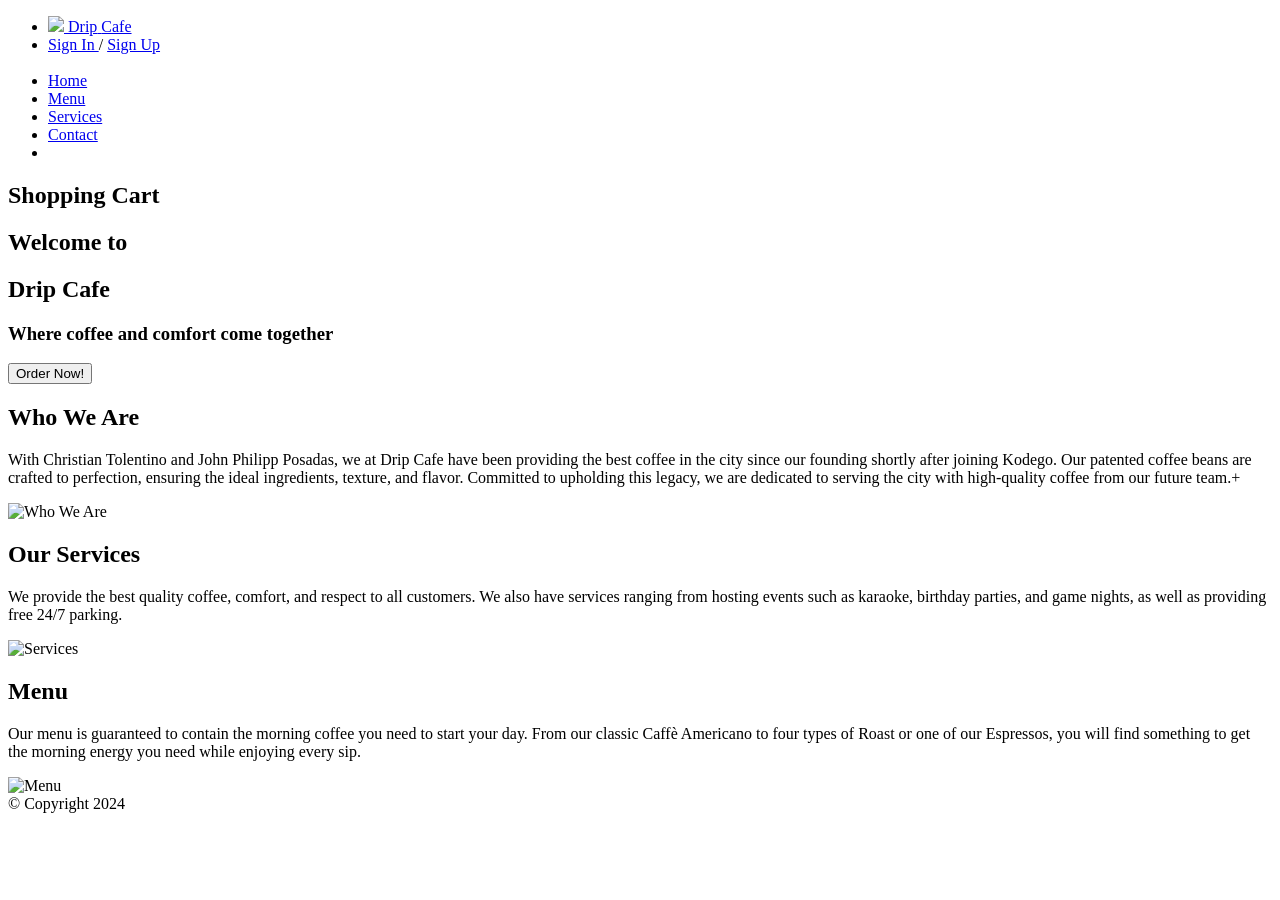
==== index.html @ 117677c5 "grammar check" ====
<!DOCTYPE html>
<html lang="en">
  <head>
    <meta charset="UTF-8" />
    <meta name="viewport" content="width=device-width, initial-scale=1.0" />
    <title>Drip Cafe - Home</title>
    <link rel="stylesheet" href="../PP3/css/main.css" />
    <link
      href="https://fonts.googleapis.com/css2?family=Baloo+2:wght@400;700&family=Marck+Script&display=swap"
      rel="stylesheet"
    />
    <link rel="icon" href="../PP3/img/favicon.png" />
  </head>
  <body>
    <header>
      <div class="second-header">
        <div class="menu-btn">
          <span class="menu-btn__burger"></span>
        </div>

        <nav class="nav">
          <ul class="menu-nav">
            <li class="menu-nav__item">
              <a href="index.html" class="logo menu-nav__link">
                <img src="../PP3/img/favicon.png" />
                <span class="logo-first">Drip</span>
                <span class="logo-last">Cafe</span>
              </a>
            </li>
            <li class="menu-nav__item">
              <a href="sign-in.html" class="sign-in menu-nav__link">
                <i class="fa fa-user" aria-hidden="true"></i>
                Sign In
              </a>
              <span class="menu-nav__link" id="slash">/</span>
              <a href="sign-up.html" class="sign-up menu-nav__link">
                Sign Up
              </a>
            </li>
            <br />
            <li class="menu-nav__item active">
              <a href="index.html" class="menu-nav__link"> Home </a>
            </li>
            <li class="menu-nav__item">
              <a href="menu.html" class="menu-nav__link"> Menu </a>
            </li>
            <li class="menu-nav__item">
              <a href="services.html" class="menu-nav__link"> Services </a>
            </li>
            <li class="menu-nav__item">
              <a href="contact.html" class="menu-nav__link"> Contact </a>
            </li>
            <li class="menu-nav__item">
              <a href="#!" class="menu-nav__link cart__openBtn">
                <i class="fa fa-cart-plus" aria-hidden="true"></i>
              </a>
            </li>
          </ul>
        </nav>
      </div>
      <!-- Shopping Cart -->
      <div class="cart-overlay">
        <div class="cart">
          <div class="cart__closeBtn">
            <i class="fas fa-window-close"></i>
          </div>
          <h2>
            <i class="fa fa-cart-arrow-down"></i>
            <span class="span-primary">Shopping</span> Cart
            <i class="fa fa-cart-arrow-down"></i>
          </h2>

          <!-- JS will add items here -->
          <div class="item1-display"></div>
          <div class="item2-display"></div>
          <div class="item3-display"></div>
          <div class="item4-display"></div>
          <div class="item5-display"></div>
          <div class="item6-display"></div>
          <div class="item7-display"></div>
          <div class="item8-display"></div>
          <div class="item9-display"></div>
          <div class="item10-display"></div>
          <div class="item11-display"></div>
          <div class="item12-display"></div>
          <div class="total"></div>
        </div>
      </div>
    </header>

    <main>
      <section class="home">
        <div class="pic-area">
          <div class="pic-area-text">
            <h2>Welcome to</h2>
            <h1 class="home__name">
              <span class="logo-first">Drip</span>
              <span class="logo-last">Cafe</span>
            </h1>
            <h3>Where coffee and comfort come together</h3>
            <a href="menu.html">
              <button class="btn-order">Order Now!</button>
            </a>
          </div>
        </div>
        <div class="main-area">
          <div class="section-area">
            <div class="section-A">
              <div class="box-text">
                <h1>Who We Are</h1>
                <p>
                  With Christian Tolentino and John Philipp Posadas, we at Drip Cafe have been providing the best coffee in the city since our founding shortly after joining Kodego. Our patented coffee beans are crafted to perfection, ensuring the ideal ingredients, texture, and flavor. Committed to upholding this legacy, we are dedicated to serving the city with high-quality coffee from our future team.+
                </p>
              </div>
              <div class="box-img">
                <img src="..\PP3\img\who-we-are.jpg" alt="Who We Are" />
              </div>
            </div>
          </div>
          <div class="section-area">
            <div class="section-B">
              <div class="box-text">
                <h1>Our Services</h1>
                <p>
                  We provide the best quality coffee, comfort, and respect to
                  all customers. We also have services ranging from hosting
                  events such as karaoke, birthday parties, and game nights, as
                  well as providing free 24/7 parking.
                </p>
              </div>
              <div class="box-img">
                <img src="..\PP3\img\services.jpg" alt="Services" />
              </div>
            </div>
          </div>
          <div class="section-area">
            <div class="section-C">
              <div class="box-text">
                <h1>Menu</h1>
                <p>
                  Our menu is guaranteed to contain the morning coffee you need
                  to start your day. From our classic Caffè Americano to four
                  types of Roast or one of our Espressos, you will find
                  something to get the morning energy you need while enjoying
                  every sip.
                </p>
              </div>
              <div class="box-img">
                <img src="..\PP3\img\menu.jpg" alt="Menu" />
              </div>
            </div>
          </div>
        </div>
        <footer>
          <div class="icons">
            <a href="#!">
              <i class="fab fa-twitter"></i>
            </a>
            <a href="#!">
              <i class="fab fa-facebook"></i>
            </a>
            <a href="#!">
              <i class="fab fa-instagram"></i>
            </a>
            <a href="#!">
              <i class="fab fa-snapchat-square"></i>
            </a>
          </div>
          <div class="copyright">&copy; Copyright 2024</div>
        </footer>
      </section>
    </main>
    <script src="../PP3/js/script.js"></script>
    <script
      src="https://kit.fontawesome.com/c057664144.js"
      crossorigin="anonymous"
    ></script>
  </body>
</html>
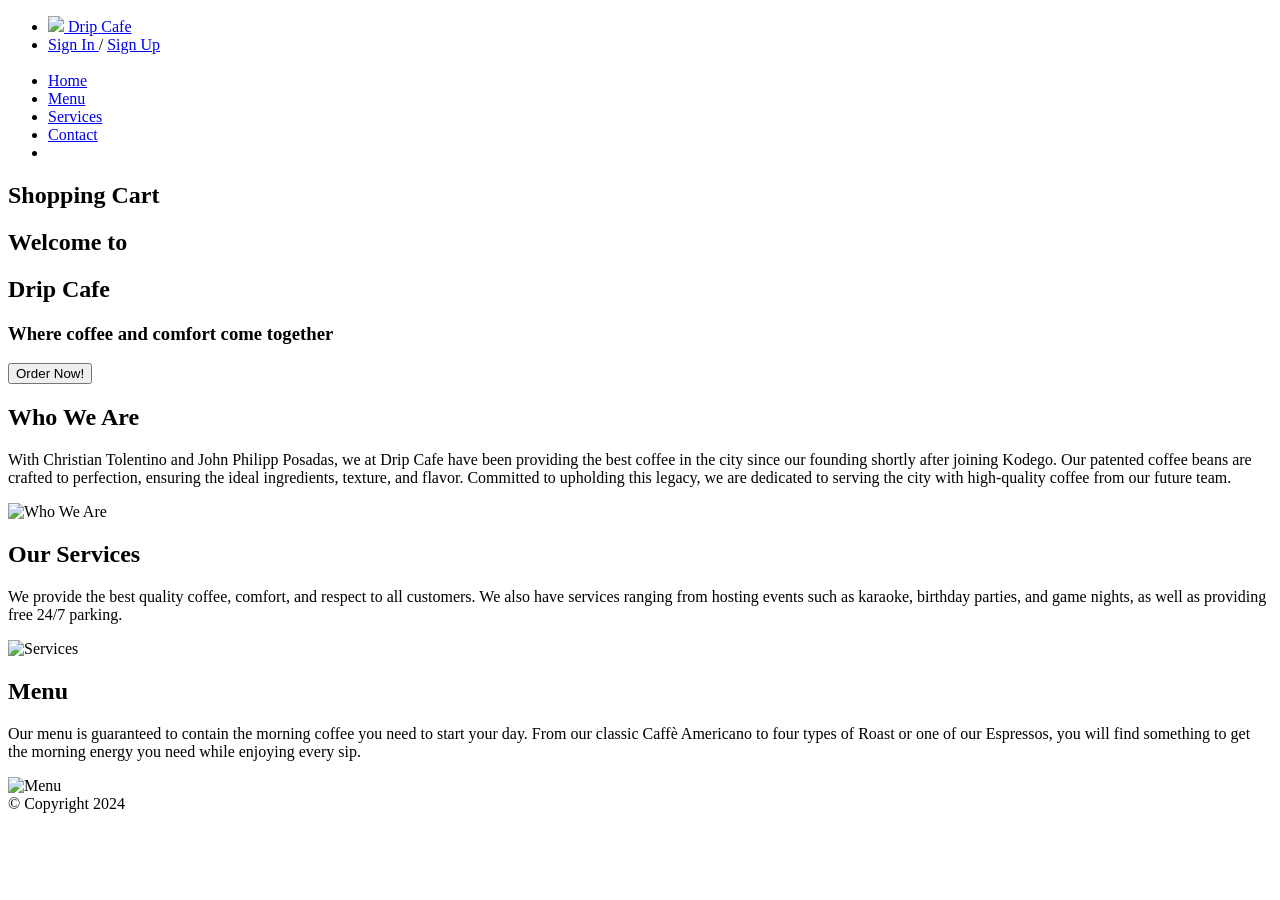
==== commit a637a976: "grammar" ====
--- a/index.html
+++ b/index.html
@@ -109,7 +109,7 @@
               <div class="box-text">
                 <h1>Who We Are</h1>
                 <p>
-                  With Christian Tolentino and John Philipp Posadas, we at Drip Cafe have been providing the best coffee in the city since our founding shortly after joining Kodego. Our patented coffee beans are crafted to perfection, ensuring the ideal ingredients, texture, and flavor. Committed to upholding this legacy, we are dedicated to serving the city with high-quality coffee from our future team.+
+                  With Christian Tolentino and John Philipp Posadas, we at Drip Cafe have been providing the best coffee in the city since our founding shortly after joining Kodego. Our patented coffee beans are crafted to perfection, ensuring the ideal ingredients, texture, and flavor. Committed to upholding this legacy, we are dedicated to serving the city with high-quality coffee from our future team.
                 </p>
               </div>
               <div class="box-img">
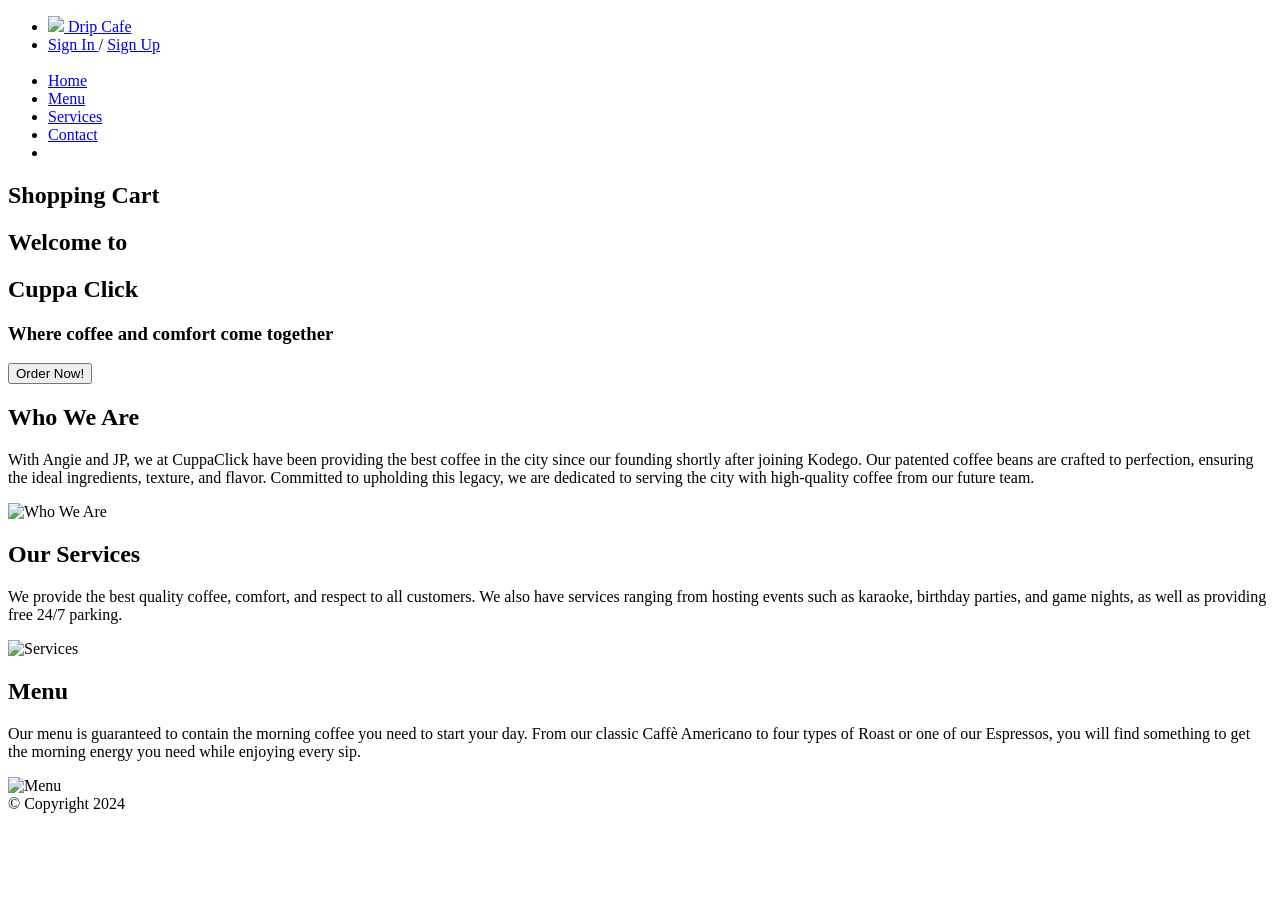
==== commit 8ac6452e: "remove" ====
--- a/index.html
+++ b/index.html
@@ -3,7 +3,7 @@
   <head>
     <meta charset="UTF-8" />
     <meta name="viewport" content="width=device-width, initial-scale=1.0" />
-    <title>Drip Cafe - Home</title>
+    <title>CuppaClick - Home</title>
     <link rel="stylesheet" href="../PP3/css/main.css" />
     <link
       href="https://fonts.googleapis.com/css2?family=Baloo+2:wght@400;700&family=Marck+Script&display=swap"
@@ -94,8 +94,8 @@
           <div class="pic-area-text">
             <h2>Welcome to</h2>
             <h1 class="home__name">
-              <span class="logo-first">Drip</span>
-              <span class="logo-last">Cafe</span>
+              <span class="logo-first">Cuppa</span>
+              <span class="logo-last">Click</span>
             </h1>
             <h3>Where coffee and comfort come together</h3>
             <a href="menu.html">
@@ -109,7 +109,7 @@
               <div class="box-text">
                 <h1>Who We Are</h1>
                 <p>
-                  With Christian Tolentino and John Philipp Posadas, we at Drip Cafe have been providing the best coffee in the city since our founding shortly after joining Kodego. Our patented coffee beans are crafted to perfection, ensuring the ideal ingredients, texture, and flavor. Committed to upholding this legacy, we are dedicated to serving the city with high-quality coffee from our future team.
+                  With Angie and JP, we at CuppaClick have been providing the best coffee in the city since our founding shortly after joining Kodego. Our patented coffee beans are crafted to perfection, ensuring the ideal ingredients, texture, and flavor. Committed to upholding this legacy, we are dedicated to serving the city with high-quality coffee from our future team.
                 </p>
               </div>
               <div class="box-img">
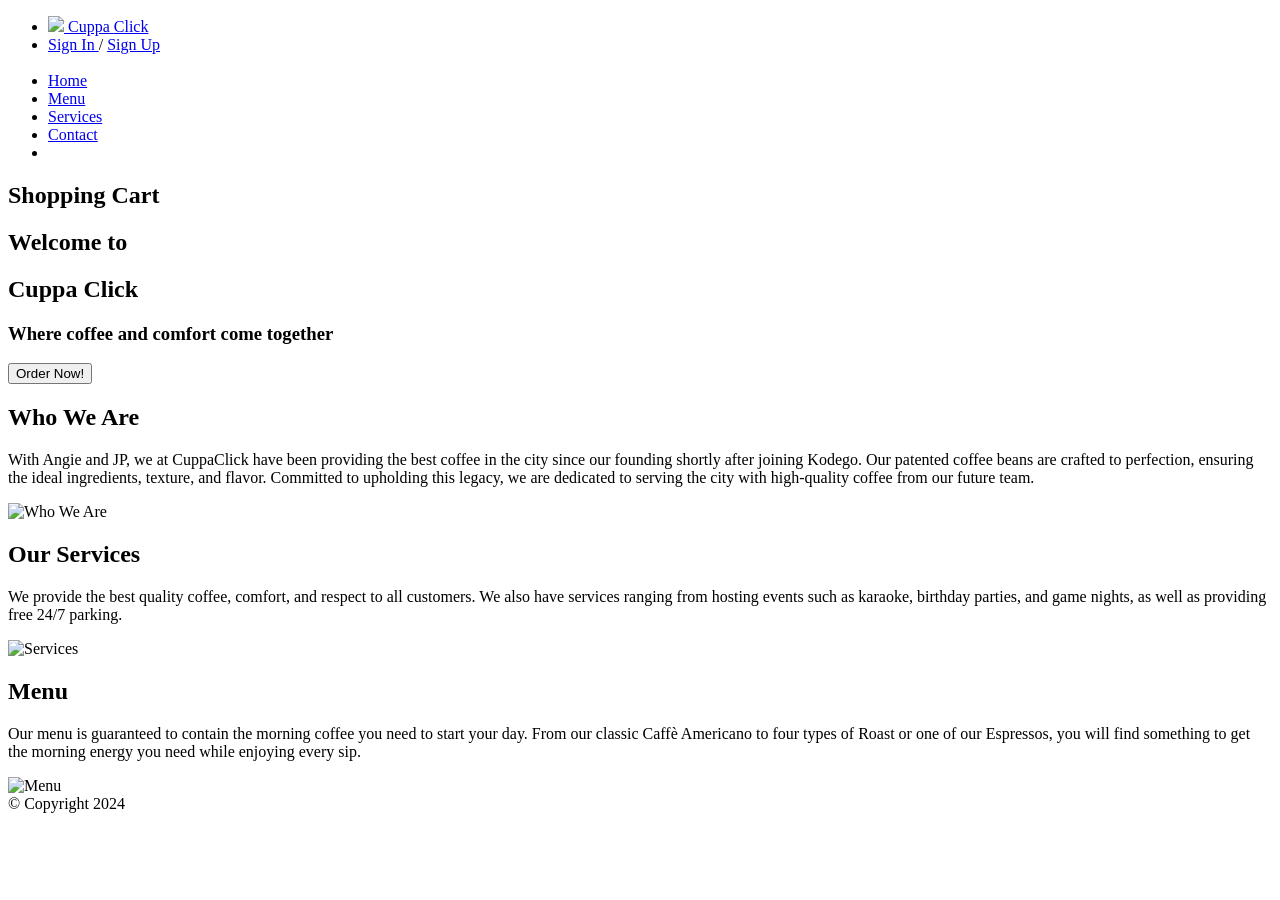
==== commit 938b85a1: "rename index" ====
--- a/index.html
+++ b/index.html
@@ -23,8 +23,8 @@
             <li class="menu-nav__item">
               <a href="index.html" class="logo menu-nav__link">
                 <img src="../PP3/img/favicon.png" />
-                <span class="logo-first">Drip</span>
-                <span class="logo-last">Cafe</span>
+                <span class="logo-first">Cuppa</span>
+                <span class="logo-last">Click</span>
               </a>
             </li>
             <li class="menu-nav__item">
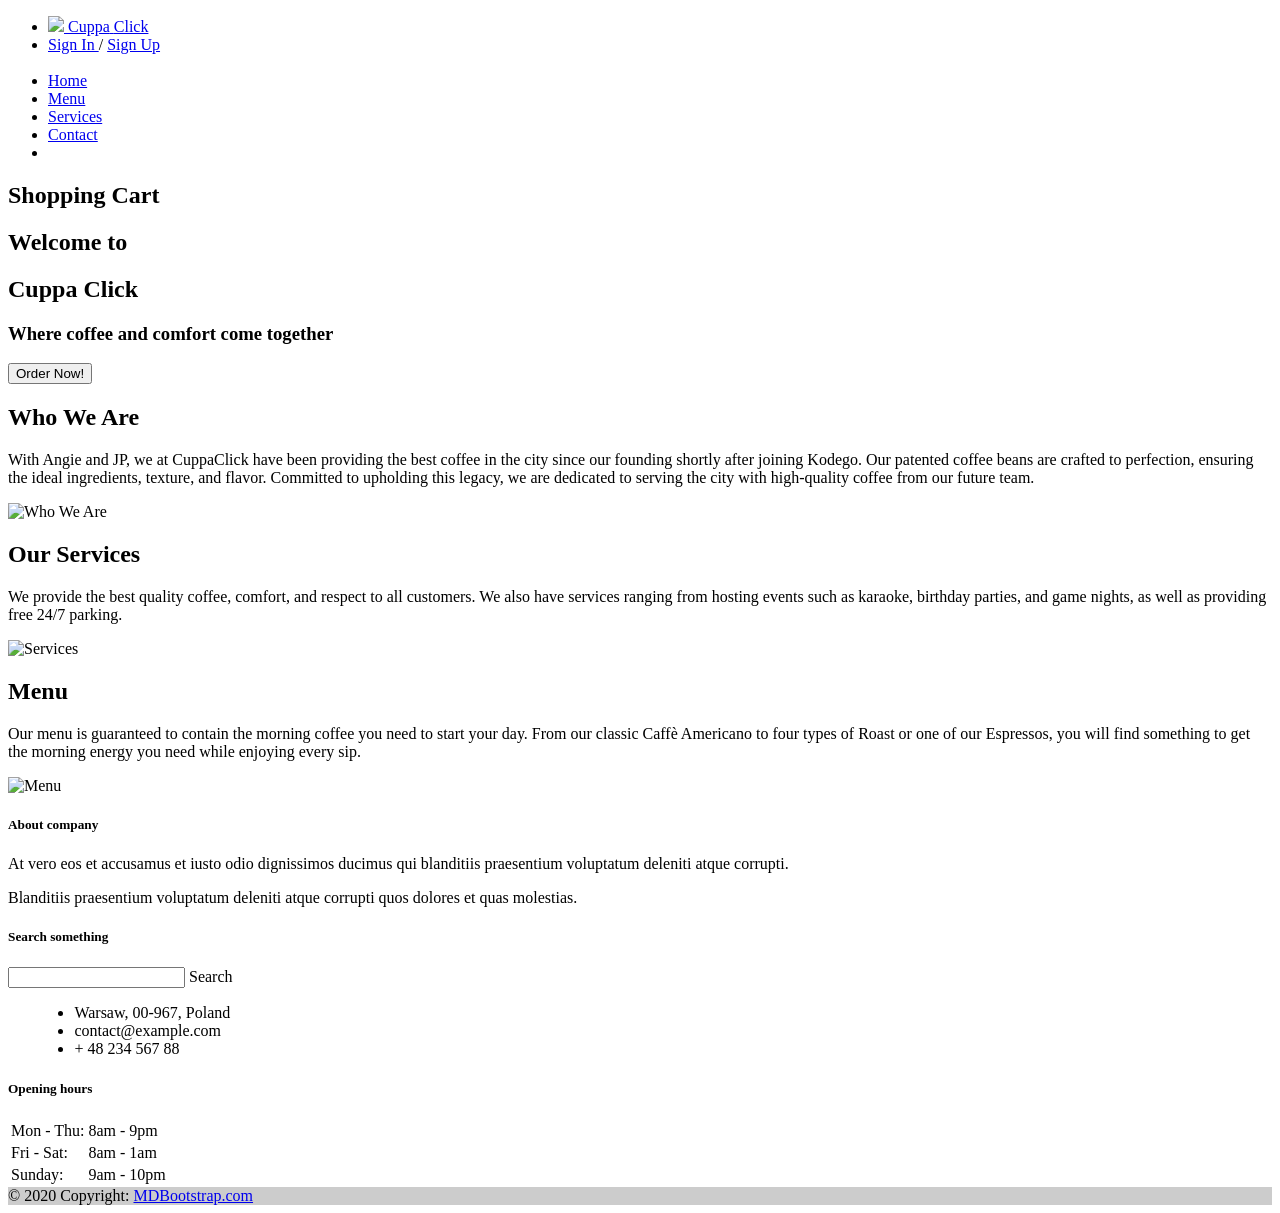
==== commit e9c9c192: "footer" ====
--- a/index.html
+++ b/index.html
@@ -4,12 +4,12 @@
     <meta charset="UTF-8" />
     <meta name="viewport" content="width=device-width, initial-scale=1.0" />
     <title>CuppaClick - Home</title>
-    <link rel="stylesheet" href="../PP3/css/main.css" />
+    <link rel="stylesheet" href="../PortfolioProject/css/main.css" />
     <link
       href="https://fonts.googleapis.com/css2?family=Baloo+2:wght@400;700&family=Marck+Script&display=swap"
       rel="stylesheet"
     />
-    <link rel="icon" href="../PP3/img/favicon.png" />
+    <link rel="icon" href="../PortfolioProject/img/favicon.png" />
   </head>
   <body>
     <header>
@@ -22,7 +22,7 @@
           <ul class="menu-nav">
             <li class="menu-nav__item">
               <a href="index.html" class="logo menu-nav__link">
-                <img src="../PP3/img/favicon.png" />
+                <img src="../PortfolioProject/img/favicon.png" />
                 <span class="logo-first">Cuppa</span>
                 <span class="logo-last">Click</span>
               </a>
@@ -113,7 +113,7 @@
                 </p>
               </div>
               <div class="box-img">
-                <img src="..\PP3\img\who-we-are.jpg" alt="Who We Are" />
+                <img src="..\PortfolioProject\img\who-we-are.jpg" alt="Who We Are" />
               </div>
             </div>
           </div>
@@ -129,7 +129,7 @@
                 </p>
               </div>
               <div class="box-img">
-                <img src="..\PP3\img\services.jpg" alt="Services" />
+                <img src="..\PortfolioProject\img\services.jpg" alt="Services" />
               </div>
             </div>
           </div>
@@ -146,12 +146,109 @@
                 </p>
               </div>
               <div class="box-img">
-                <img src="..\PP3\img\menu.jpg" alt="Menu" />
+                <img src="..\PortfolioProject\img\menu.jpg" alt="Menu" />
               </div>
             </div>
           </div>
         </div>
-        <footer>
+        
+        <!-- Remove the container if you want to extend the Footer to full width. -->
+<div class="container my-5">
+
+  <footer class="text-white text-center text-lg-start bg-dark">
+    <!-- Grid container -->
+    <div class="container p-4">
+      <!--Grid row-->
+      <div class="row mt-4">
+        <!--Grid column-->
+        <div class="col-lg-4 col-md-12 mb-4 mb-md-0">
+          <h5 class="text-uppercase mb-4">About company</h5>
+
+          <p>
+            At vero eos et accusamus et iusto odio dignissimos ducimus qui blanditiis praesentium
+            voluptatum deleniti atque corrupti.
+          </p>
+
+          <p>
+            Blanditiis praesentium voluptatum deleniti atque corrupti quos dolores et quas
+            molestias.
+          </p>
+
+          <div class="mt-4">
+            <!-- Facebook -->
+            <a type="button" class="btn btn-floating btn-light btn-lg"><i class="fab fa-facebook-f"></i></a>
+            <!-- Dribbble -->
+            <a type="button" class="btn btn-floating btn-light btn-lg"><i class="fab fa-dribbble"></i></a>
+            <!-- Twitter -->
+            <a type="button" class="btn btn-floating btn-light btn-lg"><i class="fab fa-twitter"></i></a>
+            <!-- Google + -->
+            <a type="button" class="btn btn-floating btn-light btn-lg"><i class="fab fa-google-plus-g"></i></a>
+            <!-- Linkedin -->
+          </div>
+        </div>
+        <!--Grid column-->
+
+        <!--Grid column-->
+        <div class="col-lg-4 col-md-6 mb-4 mb-md-0">
+          <h5 class="text-uppercase mb-4 pb-1">Search something</h5>
+
+          <div class="form-outline form-white mb-4">
+            <input type="text" id="formControlLg" class="form-control form-control-lg" />
+            <label class="form-label" for="formControlLg">Search</label>
+          </div>
+
+          <ul class="fa-ul" style="margin-left: 1.65em;">
+            <li class="mb-3">
+              <span class="fa-li"><i class="fas fa-home"></i></span><span class="ms-2">Warsaw, 00-967, Poland</span>
+            </li>
+            <li class="mb-3">
+              <span class="fa-li"><i class="fas fa-envelope"></i></span><span class="ms-2">contact@example.com</span>
+            </li>
+            <li class="mb-3">
+              <span class="fa-li"><i class="fas fa-phone"></i></span><span class="ms-2">+ 48 234 567 88</span>
+            </li>
+          </ul>
+        </div>
+        <!--Grid column-->
+
+        <!--Grid column-->
+        <div class="col-lg-4 col-md-6 mb-4 mb-md-0">
+          <h5 class="text-uppercase mb-4">Opening hours</h5>
+
+          <table class="table text-center text-white">
+            <tbody class="fw-normal">
+              <tr>
+                <td>Mon - Thu:</td>
+                <td>8am - 9pm</td>
+              </tr>
+              <tr>
+                <td>Fri - Sat:</td>
+                <td>8am - 1am</td>
+              </tr>
+              <tr>
+                <td>Sunday:</td>
+                <td>9am - 10pm</td>
+              </tr>
+            </tbody>
+          </table>
+        </div>
+        <!--Grid column-->
+      </div>
+      <!--Grid row-->
+    </div>
+    <!-- Grid container -->
+
+    <!-- Copyright -->
+    <div class="text-center p-3" style="background-color: rgba(0, 0, 0, 0.2);">
+      © 2020 Copyright:
+      <a class="text-white" href="https://mdbootstrap.com/">MDBootstrap.com</a>
+    </div>
+    <!-- Copyright -->
+  </footer>
+
+</div>
+<!-- End of .container -->
+        <!-- <footer>
           <div class="icons">
             <a href="#!">
               <i class="fab fa-twitter"></i>
@@ -168,9 +265,9 @@
           </div>
           <div class="copyright">&copy; Copyright 2024</div>
         </footer>
-      </section>
+      </section> -->   
     </main>
-    <script src="../PP3/js/script.js"></script>
+    <script src="../PortfolioProject/js/script.js"></script>
     <script
       src="https://kit.fontawesome.com/c057664144.js"
       crossorigin="anonymous"
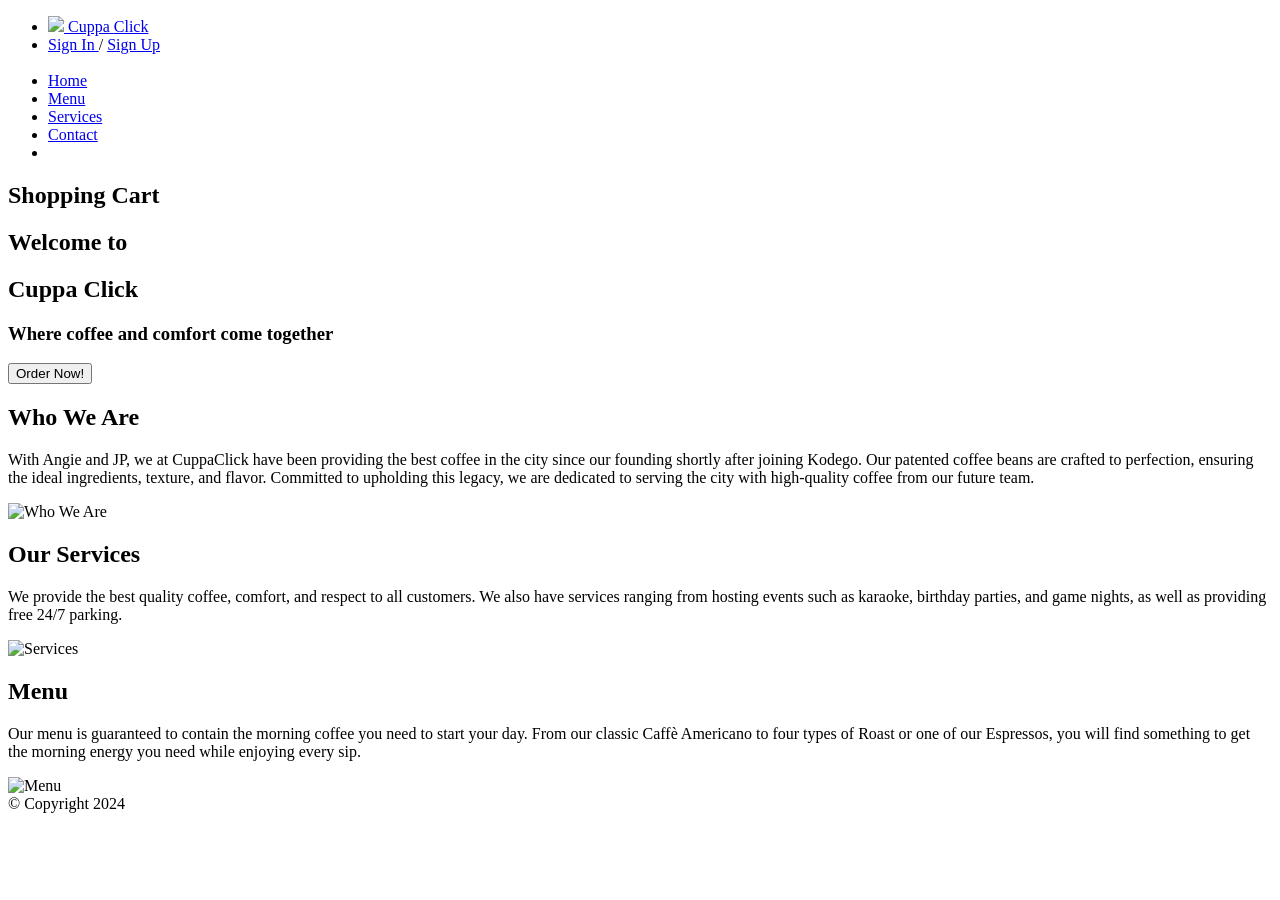
==== commit e6062cbd: "edit" ====
--- a/index.html
+++ b/index.html
@@ -151,104 +151,7 @@
             </div>
           </div>
         </div>
-        
-        <!-- Remove the container if you want to extend the Footer to full width. -->
-<div class="container my-5">
-
-  <footer class="text-white text-center text-lg-start bg-dark">
-    <!-- Grid container -->
-    <div class="container p-4">
-      <!--Grid row-->
-      <div class="row mt-4">
-        <!--Grid column-->
-        <div class="col-lg-4 col-md-12 mb-4 mb-md-0">
-          <h5 class="text-uppercase mb-4">About company</h5>
-
-          <p>
-            At vero eos et accusamus et iusto odio dignissimos ducimus qui blanditiis praesentium
-            voluptatum deleniti atque corrupti.
-          </p>
-
-          <p>
-            Blanditiis praesentium voluptatum deleniti atque corrupti quos dolores et quas
-            molestias.
-          </p>
-
-          <div class="mt-4">
-            <!-- Facebook -->
-            <a type="button" class="btn btn-floating btn-light btn-lg"><i class="fab fa-facebook-f"></i></a>
-            <!-- Dribbble -->
-            <a type="button" class="btn btn-floating btn-light btn-lg"><i class="fab fa-dribbble"></i></a>
-            <!-- Twitter -->
-            <a type="button" class="btn btn-floating btn-light btn-lg"><i class="fab fa-twitter"></i></a>
-            <!-- Google + -->
-            <a type="button" class="btn btn-floating btn-light btn-lg"><i class="fab fa-google-plus-g"></i></a>
-            <!-- Linkedin -->
-          </div>
-        </div>
-        <!--Grid column-->
-
-        <!--Grid column-->
-        <div class="col-lg-4 col-md-6 mb-4 mb-md-0">
-          <h5 class="text-uppercase mb-4 pb-1">Search something</h5>
-
-          <div class="form-outline form-white mb-4">
-            <input type="text" id="formControlLg" class="form-control form-control-lg" />
-            <label class="form-label" for="formControlLg">Search</label>
-          </div>
-
-          <ul class="fa-ul" style="margin-left: 1.65em;">
-            <li class="mb-3">
-              <span class="fa-li"><i class="fas fa-home"></i></span><span class="ms-2">Warsaw, 00-967, Poland</span>
-            </li>
-            <li class="mb-3">
-              <span class="fa-li"><i class="fas fa-envelope"></i></span><span class="ms-2">contact@example.com</span>
-            </li>
-            <li class="mb-3">
-              <span class="fa-li"><i class="fas fa-phone"></i></span><span class="ms-2">+ 48 234 567 88</span>
-            </li>
-          </ul>
-        </div>
-        <!--Grid column-->
-
-        <!--Grid column-->
-        <div class="col-lg-4 col-md-6 mb-4 mb-md-0">
-          <h5 class="text-uppercase mb-4">Opening hours</h5>
-
-          <table class="table text-center text-white">
-            <tbody class="fw-normal">
-              <tr>
-                <td>Mon - Thu:</td>
-                <td>8am - 9pm</td>
-              </tr>
-              <tr>
-                <td>Fri - Sat:</td>
-                <td>8am - 1am</td>
-              </tr>
-              <tr>
-                <td>Sunday:</td>
-                <td>9am - 10pm</td>
-              </tr>
-            </tbody>
-          </table>
-        </div>
-        <!--Grid column-->
-      </div>
-      <!--Grid row-->
-    </div>
-    <!-- Grid container -->
-
-    <!-- Copyright -->
-    <div class="text-center p-3" style="background-color: rgba(0, 0, 0, 0.2);">
-      © 2020 Copyright:
-      <a class="text-white" href="https://mdbootstrap.com/">MDBootstrap.com</a>
-    </div>
-    <!-- Copyright -->
-  </footer>
-
-</div>
-<!-- End of .container -->
-        <!-- <footer>
+        <footer>
           <div class="icons">
             <a href="#!">
               <i class="fab fa-twitter"></i>
@@ -265,7 +168,7 @@
           </div>
           <div class="copyright">&copy; Copyright 2024</div>
         </footer>
-      </section> -->   
+      </section>
     </main>
     <script src="../PortfolioProject/js/script.js"></script>
     <script
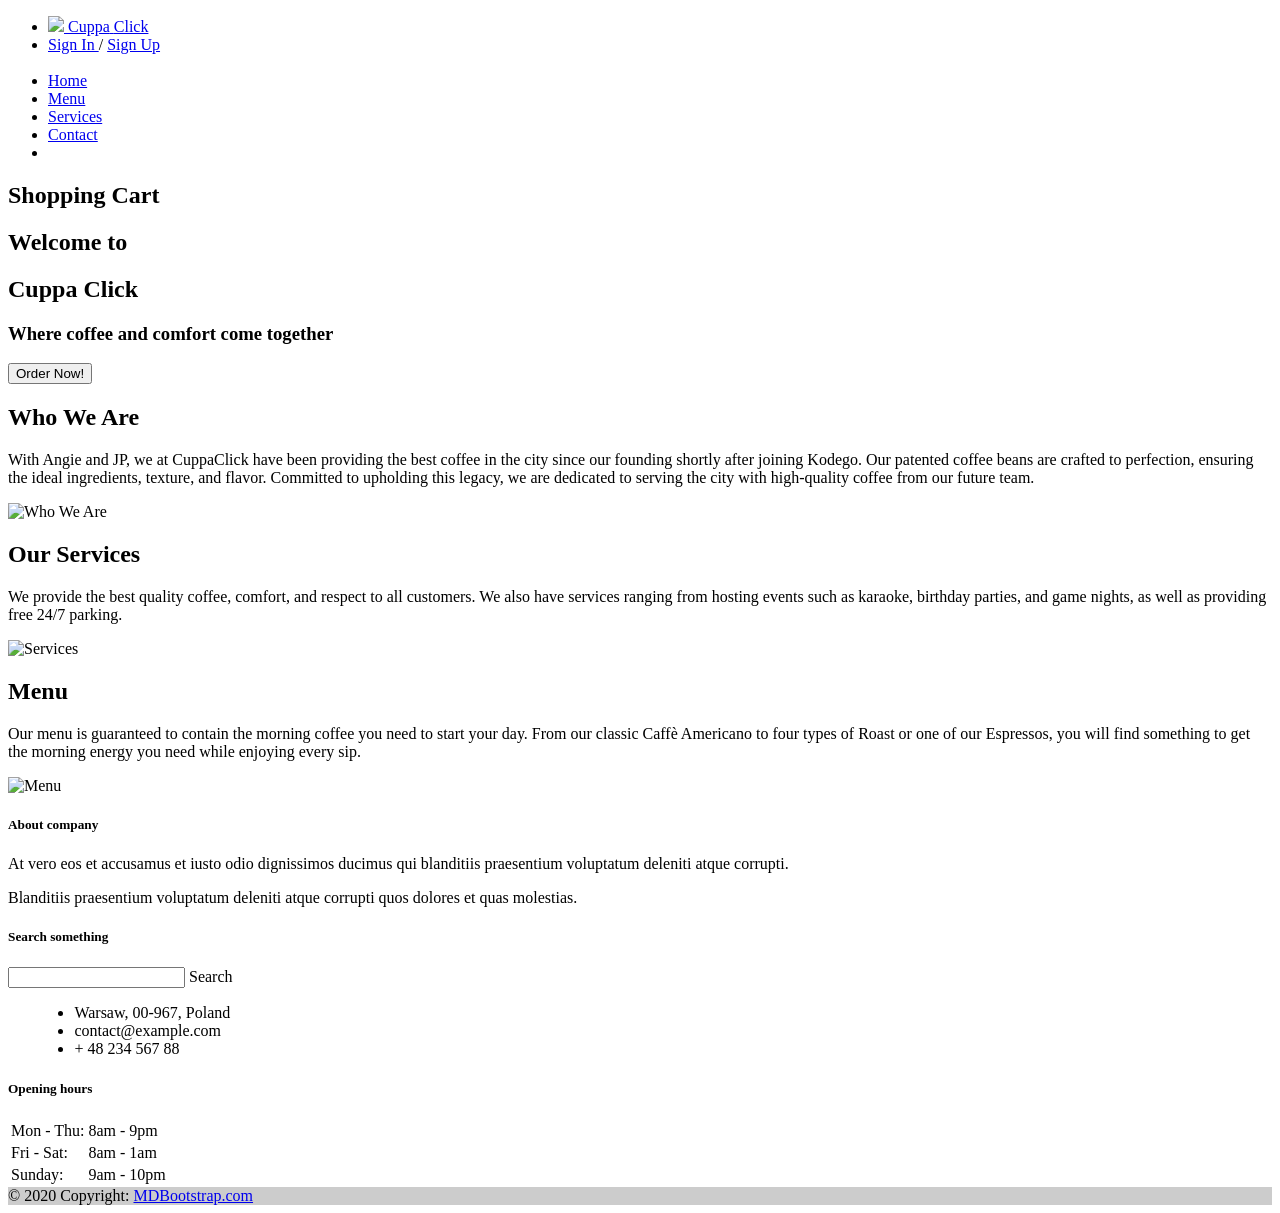
==== commit b3b7414e: "Merge branch 'main' of https://github.com/JohnPosadas/PP3" ====
--- a/index.html
+++ b/index.html
@@ -151,7 +151,104 @@
             </div>
           </div>
         </div>
-        <footer>
+        
+        <!-- Remove the container if you want to extend the Footer to full width. -->
+<div class="container my-5">
+
+  <footer class="text-white text-center text-lg-start bg-dark">
+    <!-- Grid container -->
+    <div class="container p-4">
+      <!--Grid row-->
+      <div class="row mt-4">
+        <!--Grid column-->
+        <div class="col-lg-4 col-md-12 mb-4 mb-md-0">
+          <h5 class="text-uppercase mb-4">About company</h5>
+
+          <p>
+            At vero eos et accusamus et iusto odio dignissimos ducimus qui blanditiis praesentium
+            voluptatum deleniti atque corrupti.
+          </p>
+
+          <p>
+            Blanditiis praesentium voluptatum deleniti atque corrupti quos dolores et quas
+            molestias.
+          </p>
+
+          <div class="mt-4">
+            <!-- Facebook -->
+            <a type="button" class="btn btn-floating btn-light btn-lg"><i class="fab fa-facebook-f"></i></a>
+            <!-- Dribbble -->
+            <a type="button" class="btn btn-floating btn-light btn-lg"><i class="fab fa-dribbble"></i></a>
+            <!-- Twitter -->
+            <a type="button" class="btn btn-floating btn-light btn-lg"><i class="fab fa-twitter"></i></a>
+            <!-- Google + -->
+            <a type="button" class="btn btn-floating btn-light btn-lg"><i class="fab fa-google-plus-g"></i></a>
+            <!-- Linkedin -->
+          </div>
+        </div>
+        <!--Grid column-->
+
+        <!--Grid column-->
+        <div class="col-lg-4 col-md-6 mb-4 mb-md-0">
+          <h5 class="text-uppercase mb-4 pb-1">Search something</h5>
+
+          <div class="form-outline form-white mb-4">
+            <input type="text" id="formControlLg" class="form-control form-control-lg" />
+            <label class="form-label" for="formControlLg">Search</label>
+          </div>
+
+          <ul class="fa-ul" style="margin-left: 1.65em;">
+            <li class="mb-3">
+              <span class="fa-li"><i class="fas fa-home"></i></span><span class="ms-2">Warsaw, 00-967, Poland</span>
+            </li>
+            <li class="mb-3">
+              <span class="fa-li"><i class="fas fa-envelope"></i></span><span class="ms-2">contact@example.com</span>
+            </li>
+            <li class="mb-3">
+              <span class="fa-li"><i class="fas fa-phone"></i></span><span class="ms-2">+ 48 234 567 88</span>
+            </li>
+          </ul>
+        </div>
+        <!--Grid column-->
+
+        <!--Grid column-->
+        <div class="col-lg-4 col-md-6 mb-4 mb-md-0">
+          <h5 class="text-uppercase mb-4">Opening hours</h5>
+
+          <table class="table text-center text-white">
+            <tbody class="fw-normal">
+              <tr>
+                <td>Mon - Thu:</td>
+                <td>8am - 9pm</td>
+              </tr>
+              <tr>
+                <td>Fri - Sat:</td>
+                <td>8am - 1am</td>
+              </tr>
+              <tr>
+                <td>Sunday:</td>
+                <td>9am - 10pm</td>
+              </tr>
+            </tbody>
+          </table>
+        </div>
+        <!--Grid column-->
+      </div>
+      <!--Grid row-->
+    </div>
+    <!-- Grid container -->
+
+    <!-- Copyright -->
+    <div class="text-center p-3" style="background-color: rgba(0, 0, 0, 0.2);">
+      © 2020 Copyright:
+      <a class="text-white" href="https://mdbootstrap.com/">MDBootstrap.com</a>
+    </div>
+    <!-- Copyright -->
+  </footer>
+
+</div>
+<!-- End of .container -->
+        <!-- <footer>
           <div class="icons">
             <a href="#!">
               <i class="fab fa-twitter"></i>
@@ -168,7 +265,7 @@
           </div>
           <div class="copyright">&copy; Copyright 2024</div>
         </footer>
-      </section>
+      </section> -->   
     </main>
     <script src="../PortfolioProject/js/script.js"></script>
     <script
